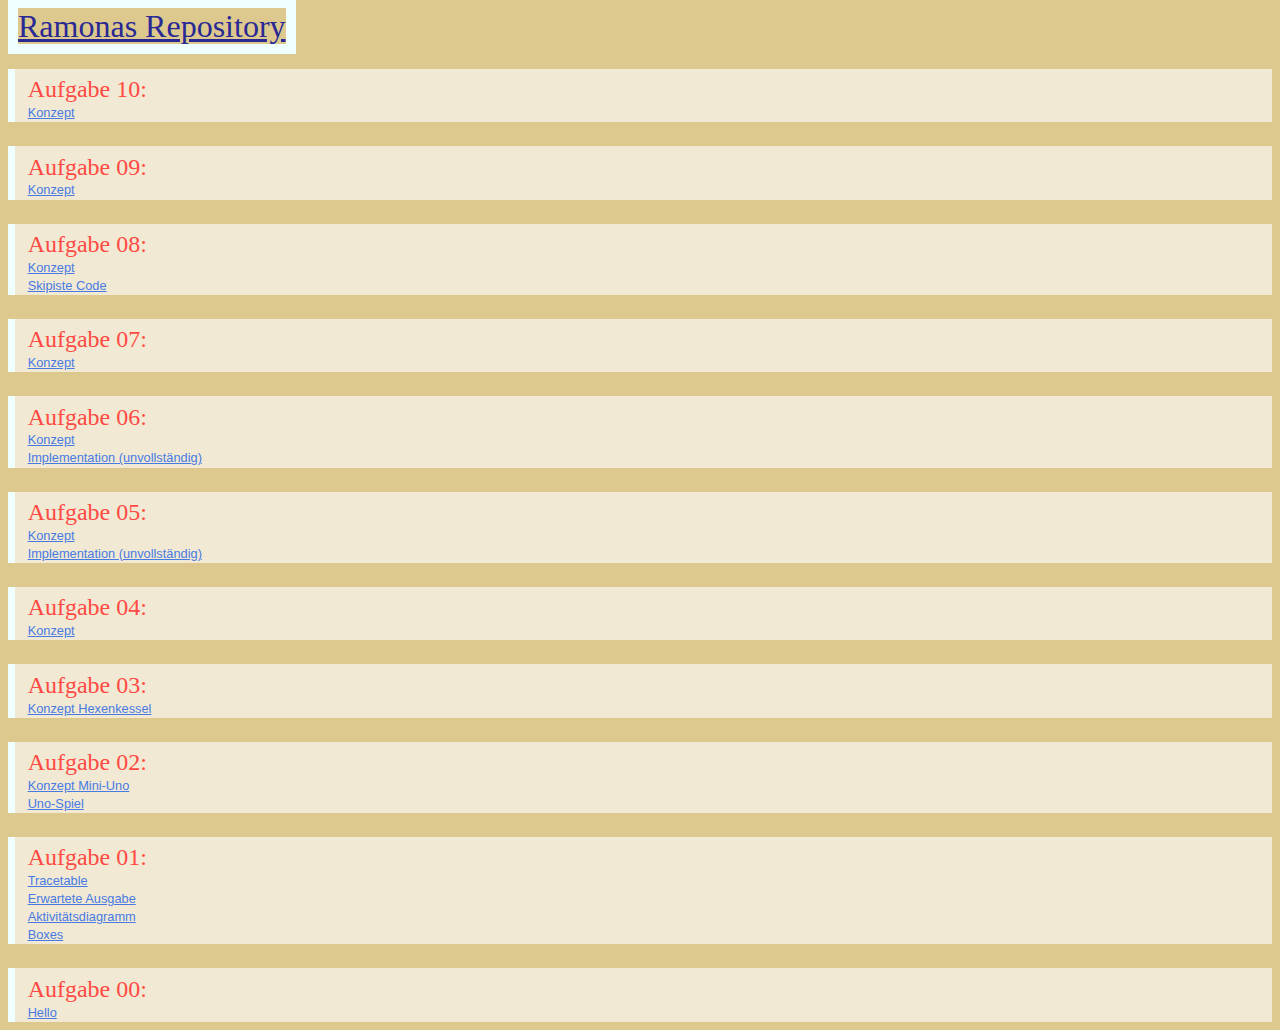
==== Steckbrief/steckbrief.htm @ 59487b39 "konzept L10" ====
<!DOCTYPE html>
<html>
<head>
<meta charset="utf-8" />
<title>Steckbrief</title>
<link rel="stylesheet" media="screen" href="https://fontlibrary.org/face/waltograph" type="text/css"/>
<link rel="stylesheet" href="style.css">
</head>
<body>
		<a href="https://github.com/maramonaria/EIA2-Ergebnisse" target="_blank" id="rep">Ramonas Repository</a></br>
		<div>
			<p>Aufgabe 10:</p>
			<a href="https://maramonaria.github.io/EIA2-Ergebnisse/Abgabe_L10/L10_Skipiste.pdf" target="_blank">Konzept</a>
		</div>
		<div>
			<p>Aufgabe 09:</p>
			<a href="https://maramonaria.github.io/EIA2-Ergebnisse/Abgabe_L09/skipiste-classes.pdf" target="_blank">Konzept</a>
		</div>
		<div>
			<p>Aufgabe 08:</p>
			<a href="https://maramonaria.github.io/EIA2-Ergebnisse/Abgabe_L08/skipiste.pdf" target="_blank">Konzept</a></br>
			<a href="https://maramonaria.github.io/EIA2-Ergebnisse/Abgabe_L08/index.html" target="_blank">Skipiste Code</a>
		</div>
		<div>
			<p>Aufgabe 07:</p>
			<a href="https://maramonaria.github.io/EIA2-Ergebnisse/Abgabe_L07/hexenkessel-datenbank.pdf" target="_blank">Konzept</a></br>
		</div>
		<div>
			<p>Aufgabe 06:</p>
			<a href="https://maramonaria.github.io/EIA2-Ergebnisse/Abgabe_L06/hexenkessel-server.pdf" target="_blank">Konzept</a></br>
			<a href="https://maramonaria.github.io/EIA2-Ergebnisse/Abgabe_L05/hexe.html" target="_blank">Implementation (unvollständig)</a>
		</div>
		<div>
			<p>Aufgabe 05:</p>
			<a href="https://maramonaria.github.io/EIA2-Ergebnisse/Abgabe_L05/hexenkessel-client.pdf" target="_blank">Konzept</a></br>
			<a href="https://maramonaria.github.io/EIA2-Ergebnisse/Abgabe_L05/hexe.html" target="_blank">Implementation (unvollständig)</a>
		</div>
		<div>
			<p>Aufgabe 04:</p>
			<a href="https://maramonaria.github.io/EIA2-Ergebnisse/Abgabe_L04/hexenkessel.pdf" target="_blank">Konzept</a></br>
		</div>
		<div>
			<p>Aufgabe 03:</p>
			<a href="https://maramonaria.github.io/EIA2-Ergebnisse/Abgabe_L03/hexenkessel.pdf" target="_blank">Konzept Hexenkessel</a></br>
		</div>
		<div>
			<p>Aufgabe 02:</p>
			<a href="https://maramonaria.github.io/EIA2-Ergebnisse/Abgabe_L02/diagramme.pdf" target="_blank">Konzept Mini-Uno</a></br>
			<a href="https://maramonaria.github.io/EIA2-Ergebnisse/Abgabe_L02/index.html" target="_blank">Uno-Spiel</a>
		</div>
		<div>
			<p>Aufgabe 01:</p>
			<a href="https://maramonaria.github.io/EIA2-Ergebnisse/Abgabe_L01/Tracetable_Boxes.pdf" target="_blank">Tracetable</a></br>
			<a href="https://maramonaria.github.io/EIA2-Ergebnisse/Abgabe_L01/grafische_Darstellung.jpg" target="_blank">Erwartete Ausgabe</a></br>
			<a href="https://maramonaria.github.io/EIA2-Ergebnisse/Abgabe_L01/Activity_Diagram.jpg" target="_blank">Aktivitätsdiagramm</a></br>
			<a href="https://maramonaria.github.io/EIA2-Ergebnisse/Abgabe_L01/Boxes_index.html" target="_blank">Boxes</a>
		</div>
		<div>
			<p>Aufgabe 00:</p>
			<a href="https://maramonaria.github.io/EIA2-Ergebnisse/Extraaufgabe_01/main.html" target="_blank">Hello</a></br>
		</div>
			
		
	<!-- Hier die Links zu den gelösten Aufgaben einstellen, aktuelle oben, alte stehen lassen! Format: Aufgabenbezeichnung, Datum -->
</body>
</html>
---- Steckbrief/style.css ----
body{
    background-color: #ddc88e;
    font-family: WaltographRegular;
    color: #f0ffff;
}
div{
    background-color: #f1e9d3;
    border-left: 7px solid #f0ffff;
    padding-bottom: .1%;
    padding-left: 1%;
    margin-bottom:.5%;
}
p{
    font-family: WaltographRegular;
    color: #ff4a44;
    font-size: 1.5em;
    padding-top: .3em;
    margin-bottom: -.1px;
}
a{
    color: #487ae4;
    font-size: 0.8em;
    font-family: Verdana, Geneva, Tahoma, sans-serif;
}

#rep{
    border: 10px solid #f0ffff;
    font-family: WaltographRegular;
    color: #292894;
    font-size: 2em;
}
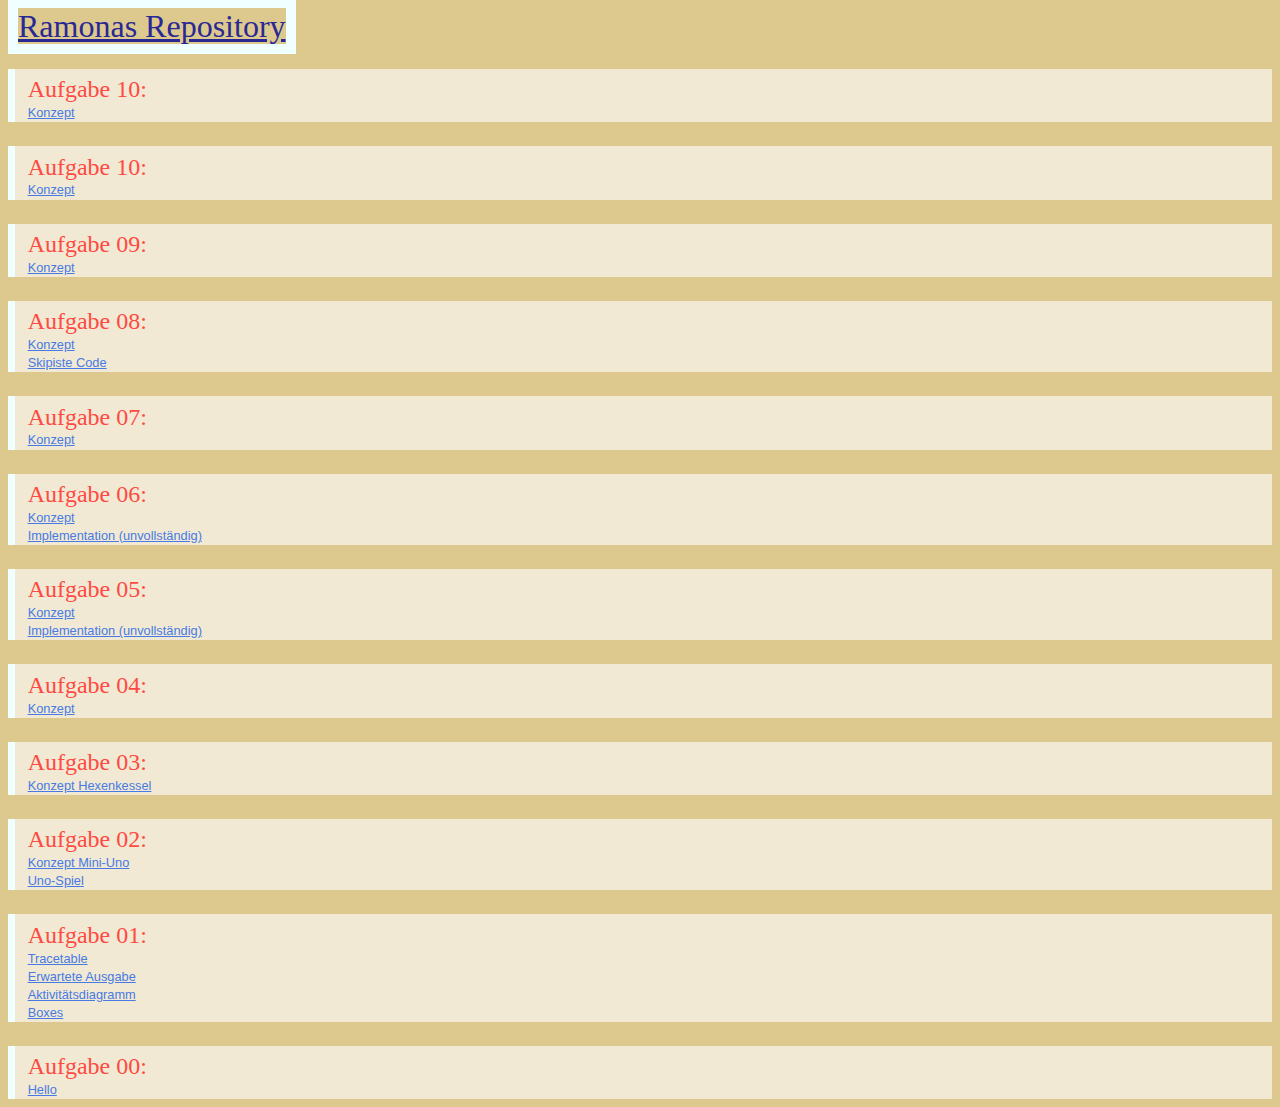
==== commit 07567c04: "L11 Konzept" ====
--- a/Steckbrief/steckbrief.htm
+++ b/Steckbrief/steckbrief.htm
@@ -10,7 +10,11 @@
 		<a href="https://github.com/maramonaria/EIA2-Ergebnisse" target="_blank" id="rep">Ramonas Repository</a></br>
 		<div>
 			<p>Aufgabe 10:</p>
-			<a href="https://maramonaria.github.io/EIA2-Ergebnisse/Abgabe_L10/L10_Skipiste.pdf" target="_blank">Konzept</a>
+			<a href="https://maramonaria.github.io/EIA2-Ergebnisse/Abgabe_L11/konzept_L11.pdf" target="_blank">Konzept</a>
+		</div>
+		<div>
+			<p>Aufgabe 10:</p>
+			<a href="https://maramonaria.github.io/EIA2-Ergebnisse/Abgabe_L10/L10-Skipiste.pdf" target="_blank">Konzept</a>
 		</div>
 		<div>
 			<p>Aufgabe 09:</p>
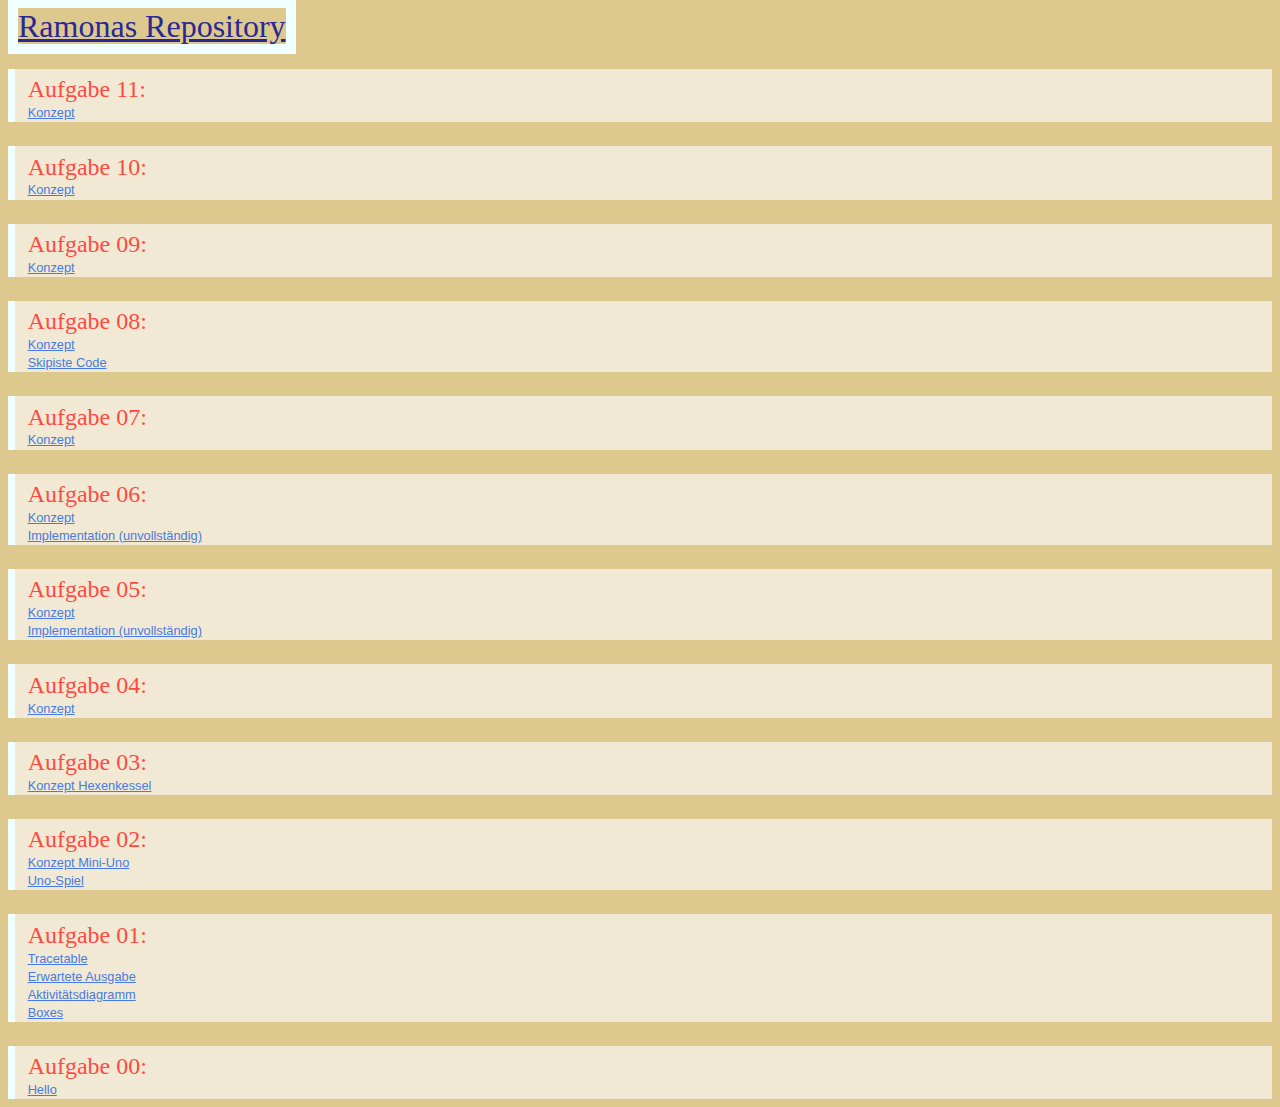
==== commit 7a468b80: "Update steckbrief.htm" ====
--- a/Steckbrief/steckbrief.htm
+++ b/Steckbrief/steckbrief.htm
@@ -9,7 +9,7 @@
 <body>
 		<a href="https://github.com/maramonaria/EIA2-Ergebnisse" target="_blank" id="rep">Ramonas Repository</a></br>
 		<div>
-			<p>Aufgabe 10:</p>
+			<p>Aufgabe 11:</p>
 			<a href="https://maramonaria.github.io/EIA2-Ergebnisse/Abgabe_L11/konzept_L11.pdf" target="_blank">Konzept</a>
 		</div>
 		<div>
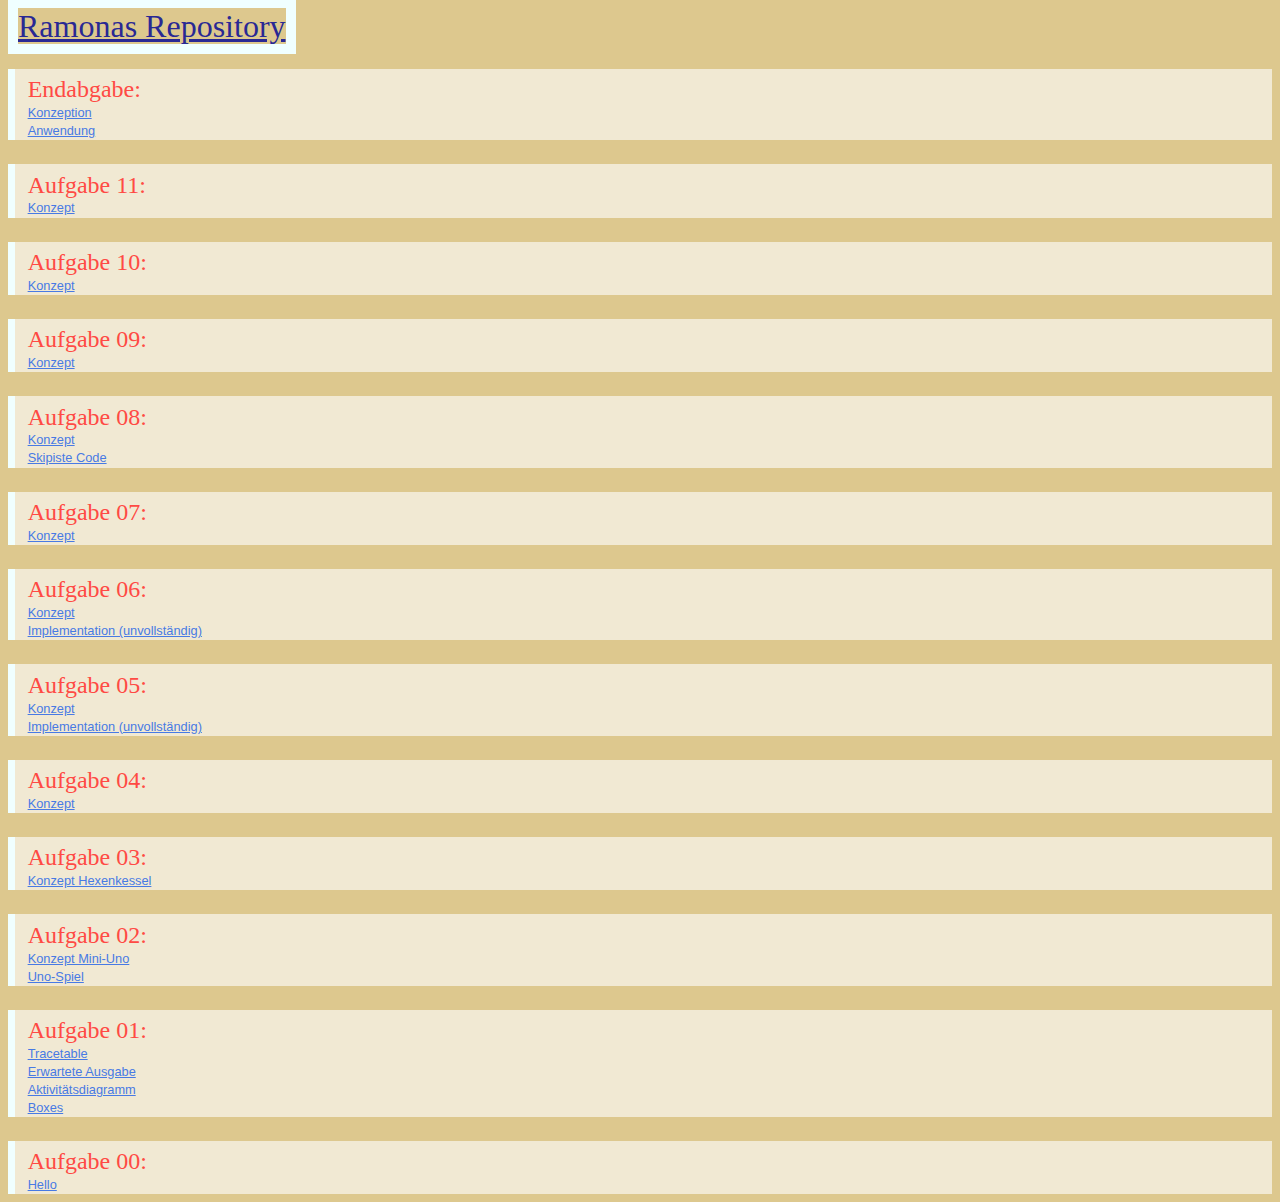
==== commit db00627f: "Update steckbrief.htm" ====
--- a/Steckbrief/steckbrief.htm
+++ b/Steckbrief/steckbrief.htm
@@ -8,6 +8,11 @@
 </head>
 <body>
 		<a href="https://github.com/maramonaria/EIA2-Ergebnisse" target="_blank" id="rep">Ramonas Repository</a></br>
+		<div>
+			<p>Endabgabe:</p>
+			<a href="https://maramonaria.github.io/Endabgabe-Firework/konzeption/Konzept_Fireworks.pdf" target="_blank">Konzeption</a></br>
+			<a href="https://maramonaria.github.io/Endabgabe-Firework/Fireworks-test/fireworks.html" target="_blank">Anwendung</a>
+		</div>
 		<div>
 			<p>Aufgabe 11:</p>
 			<a href="https://maramonaria.github.io/EIA2-Ergebnisse/Abgabe_L11/konzept_L11.pdf" target="_blank">Konzept</a>
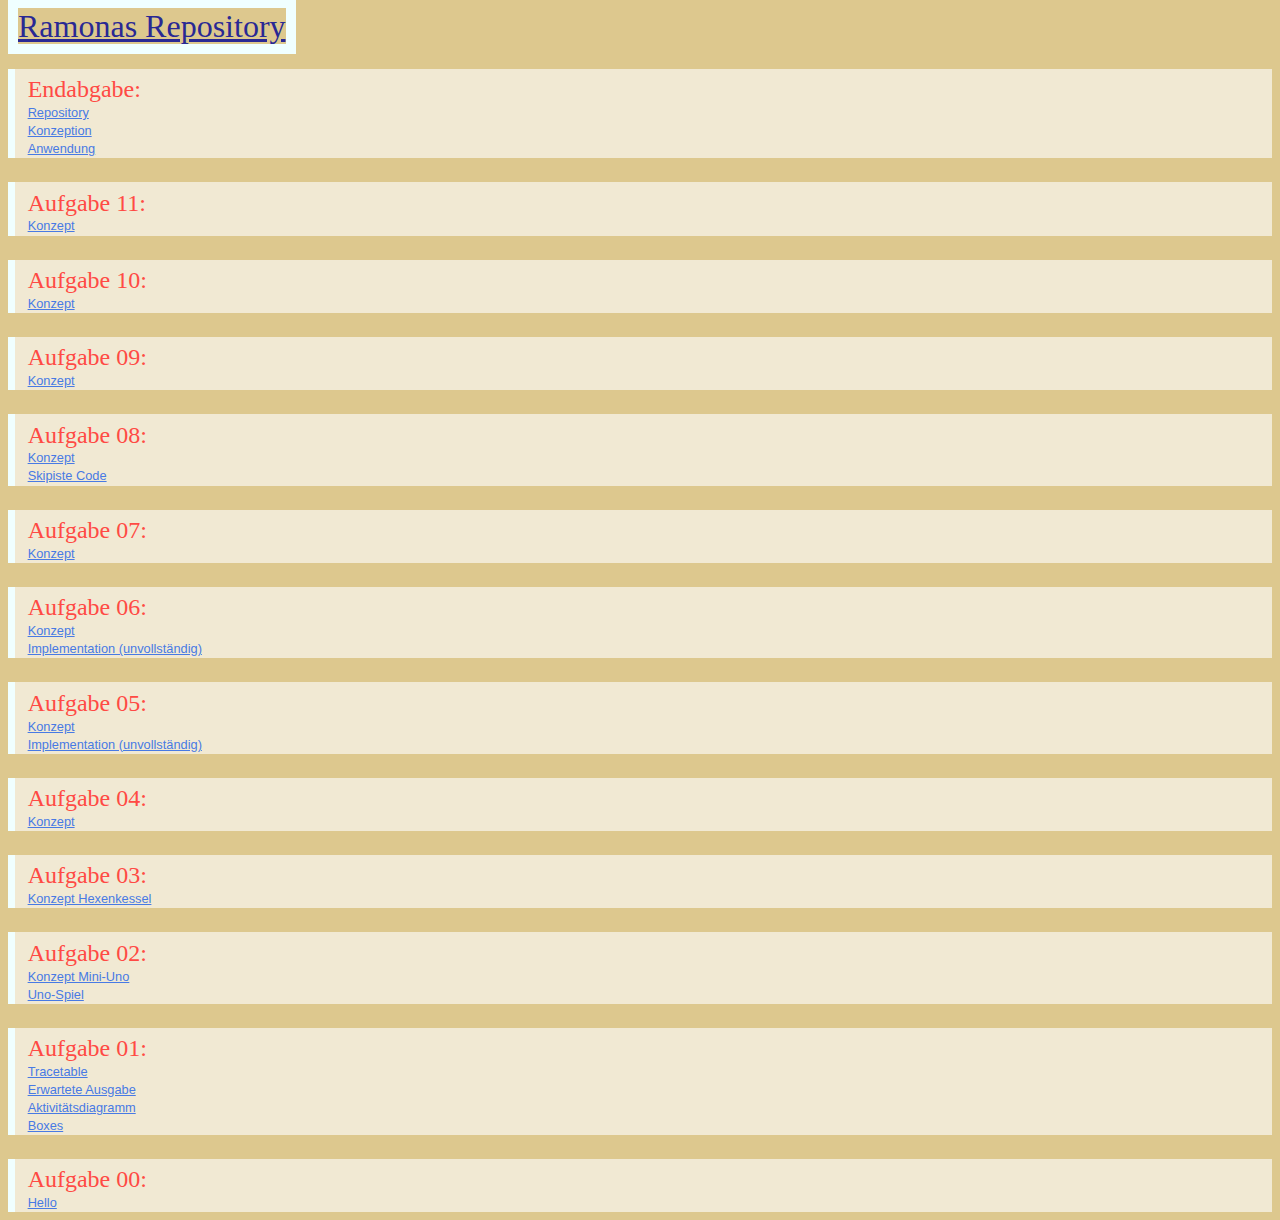
==== commit 60d07e1f: "Update steckbrief.htm" ====
--- a/Steckbrief/steckbrief.htm
+++ b/Steckbrief/steckbrief.htm
@@ -10,8 +10,9 @@
 		<a href="https://github.com/maramonaria/EIA2-Ergebnisse" target="_blank" id="rep">Ramonas Repository</a></br>
 		<div>
 			<p>Endabgabe:</p>
+			<a href="https://github.com/maramonaria/Endabgabe-Firework" target="_blank">Repository</a></br>
 			<a href="https://maramonaria.github.io/Endabgabe-Firework/konzeption/Konzept_Fireworks.pdf" target="_blank">Konzeption</a></br>
-			<a href="https://maramonaria.github.io/Endabgabe-Firework/Fireworks-test/fireworks.html" target="_blank">Anwendung</a>
+			<a href="https://maramonaria.github.io/Endabgabe-Firework/src/fireworks.html" target="_blank">Anwendung</a>
 		</div>
 		<div>
 			<p>Aufgabe 11:</p>
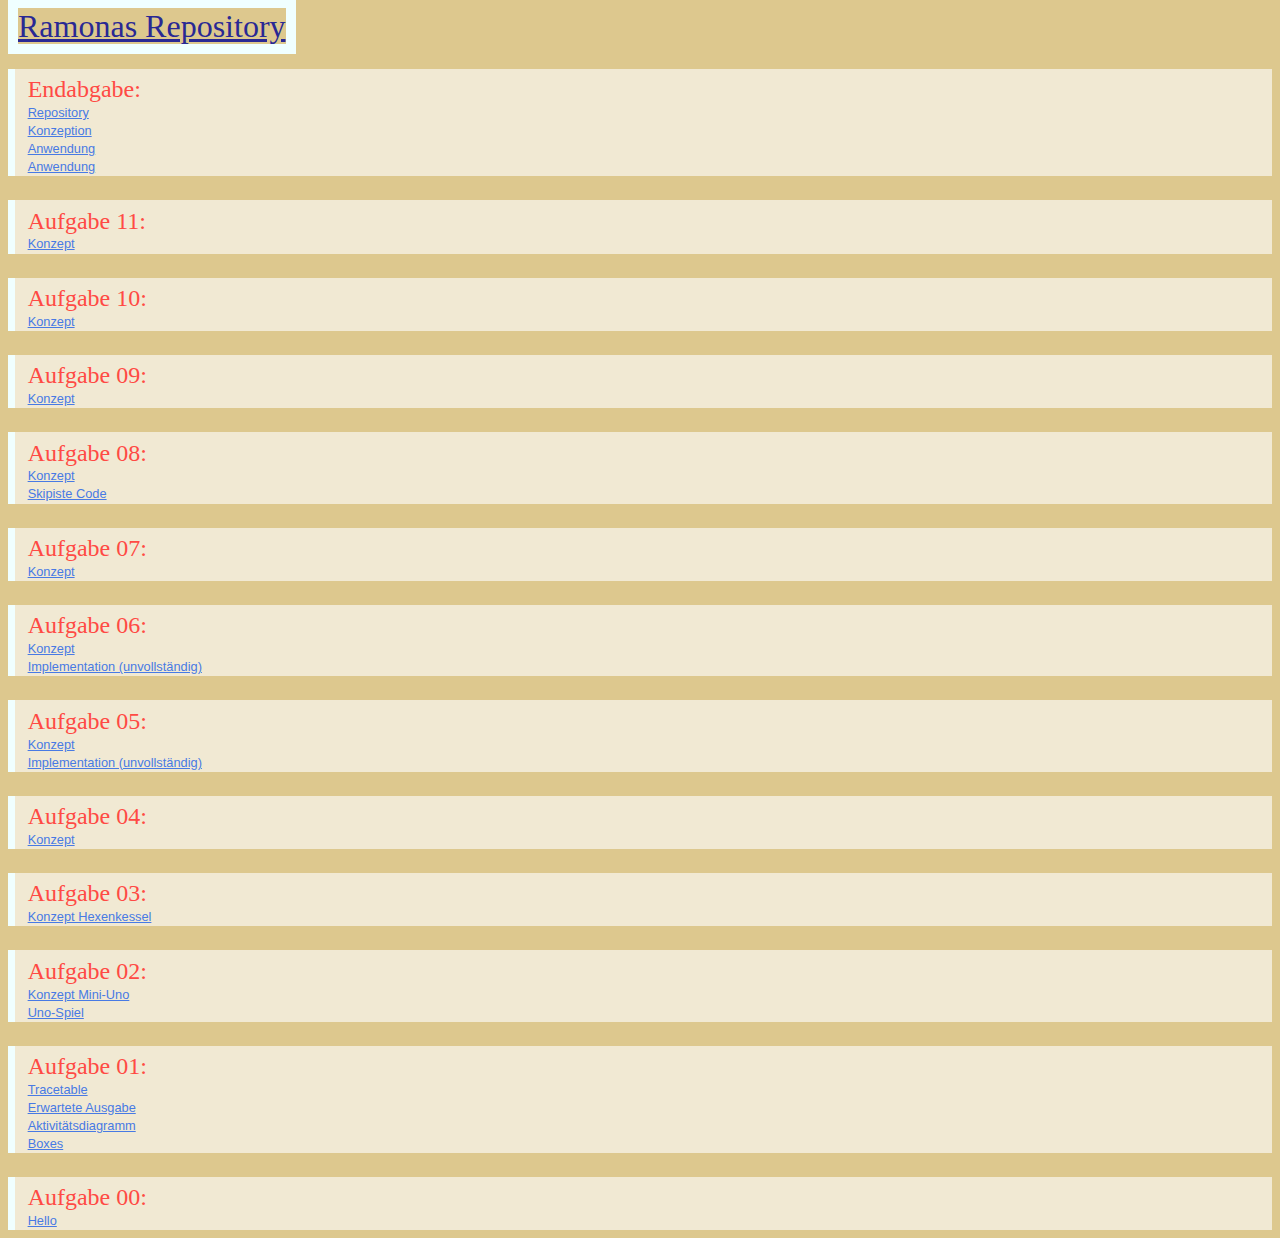
==== commit 572633d2: "archive to steckbrief" ====
--- a/Steckbrief/steckbrief.htm
+++ b/Steckbrief/steckbrief.htm
@@ -12,7 +12,8 @@
 			<p>Endabgabe:</p>
 			<a href="https://github.com/maramonaria/Endabgabe-Firework" target="_blank">Repository</a></br>
 			<a href="https://maramonaria.github.io/Endabgabe-Firework/konzeption/Konzept_Fireworks.pdf" target="_blank">Konzeption</a></br>
-			<a href="https://maramonaria.github.io/Endabgabe-Firework/src/fireworks.html" target="_blank">Anwendung</a>
+			<a href="https://maramonaria.github.io/Endabgabe-Firework/src/fireworks.html" target="_blank">Anwendung</a></br>
+			<a href="https://maramonaria.github.io/Endabgabe-Firework/Endabgabe-Firework.zip" target="_blank">Anwendung</a>
 		</div>
 		<div>
 			<p>Aufgabe 11:</p>
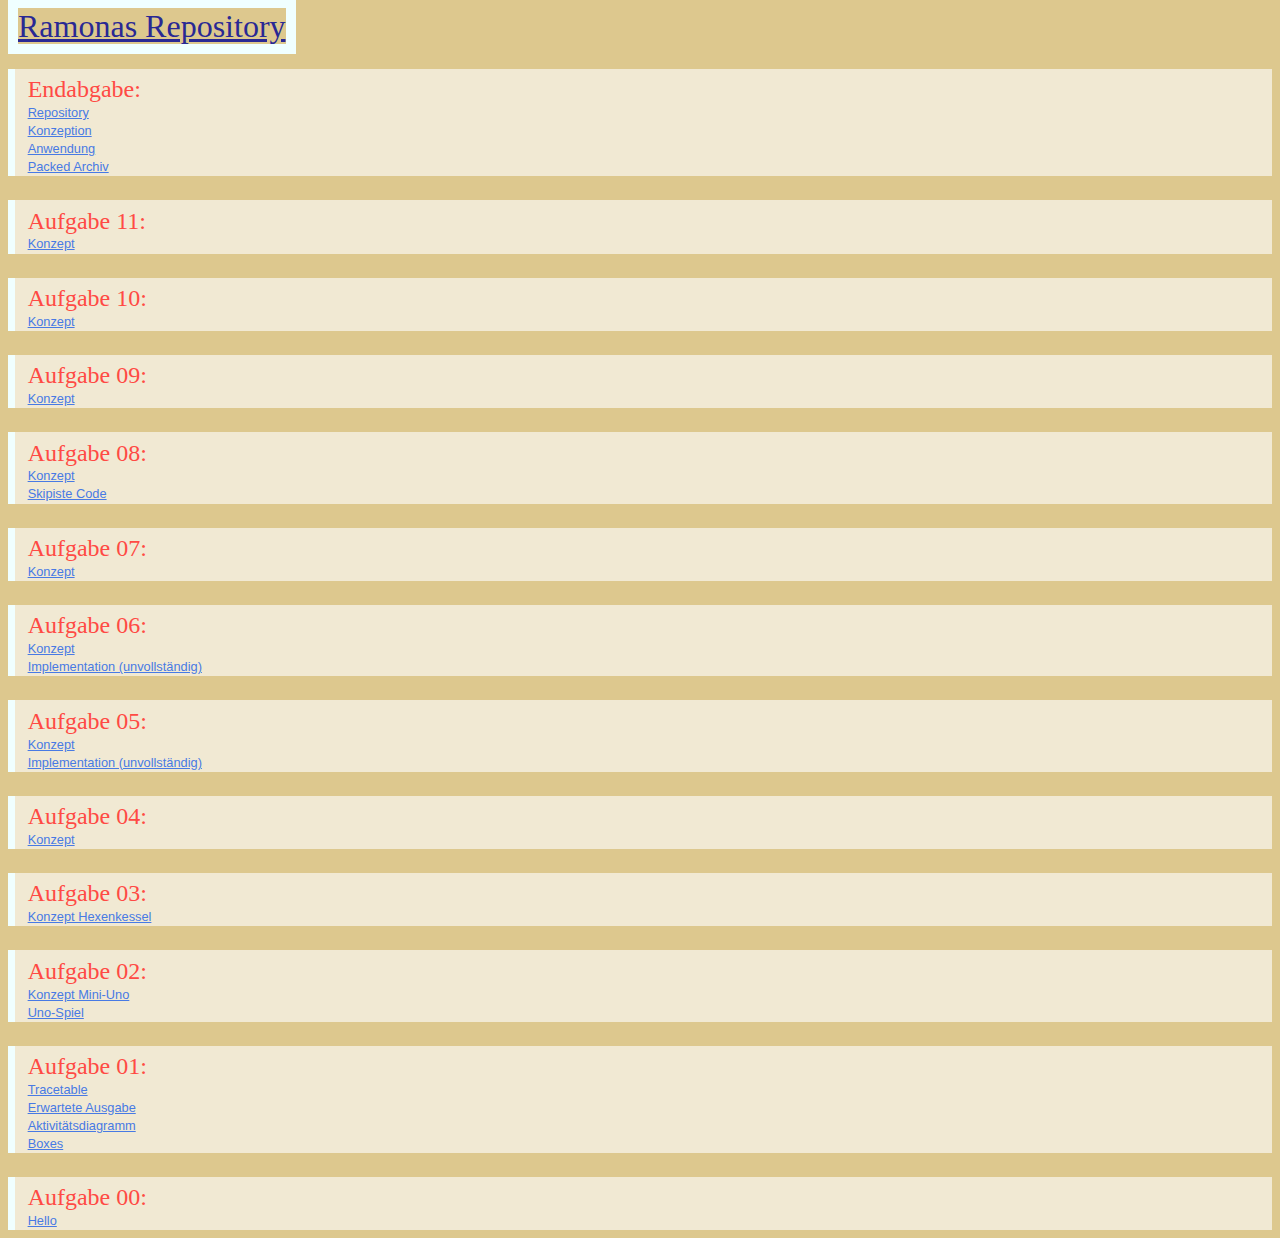
==== commit 67b7c211: "Update steckbrief.htm" ====
--- a/Steckbrief/steckbrief.htm
+++ b/Steckbrief/steckbrief.htm
@@ -13,7 +13,7 @@
 			<a href="https://github.com/maramonaria/Endabgabe-Firework" target="_blank">Repository</a></br>
 			<a href="https://maramonaria.github.io/Endabgabe-Firework/konzeption/Konzept_Fireworks.pdf" target="_blank">Konzeption</a></br>
 			<a href="https://maramonaria.github.io/Endabgabe-Firework/src/fireworks.html" target="_blank">Anwendung</a></br>
-			<a href="https://maramonaria.github.io/Endabgabe-Firework/Endabgabe-Firework.zip" target="_blank">Anwendung</a>
+			<a href="https://maramonaria.github.io/Endabgabe-Firework/Endabgabe-Firework.zip" target="_blank">Packed Archiv</a>
 		</div>
 		<div>
 			<p>Aufgabe 11:</p>
